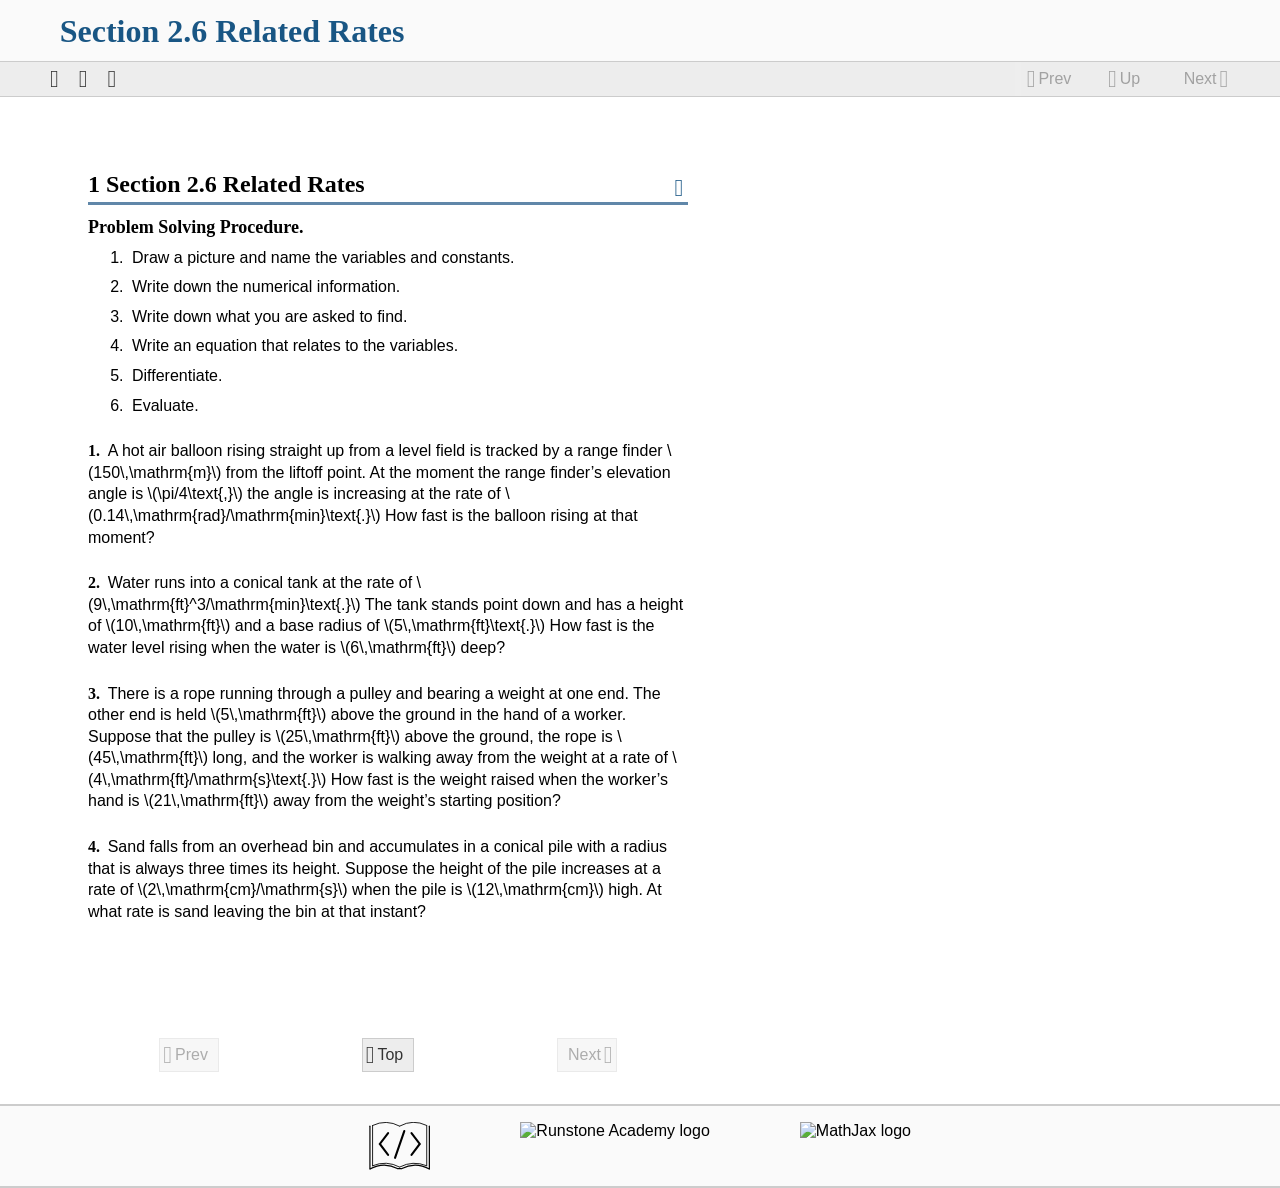
==== rates-web/index.html @ 4ae15e9c "Deploy targets: rates-web, rates-print [2026-10-05 18:11 UTC]" ====
<!DOCTYPE html>
<html>
<!--********************************************-->
<!--*       Generated from PreTeXt source      *-->
<!--*       on 2026-10-05T11:55:40-05:00       *-->
<!--*   A recent stable commit (2022-07-01):   *-->
<!--* 6c761d3dba23af92cba35001c852aac04ae99a5f *-->
<!--*                                          *-->
<!--*         https://pretextbook.org          *-->
<!--*                                          *-->
<!--********************************************-->
<head xmlns:og="http://ogp.me/ns#" xmlns:book="https://ogp.me/ns/book#">
<meta http-equiv="Content-Type" content="text/html; charset=UTF-8">
<meta http-equiv="refresh" content="0; URL='related-rates-document.html'">
<meta property="og:type" content="article">
<meta name="twitter:title" content="Section 2.6 Related Rates">
<meta property="og:title" content="Section 2.6 Related Rates">
<meta name="twitter:card" content="summary">
</head>
<body></body>
</html>
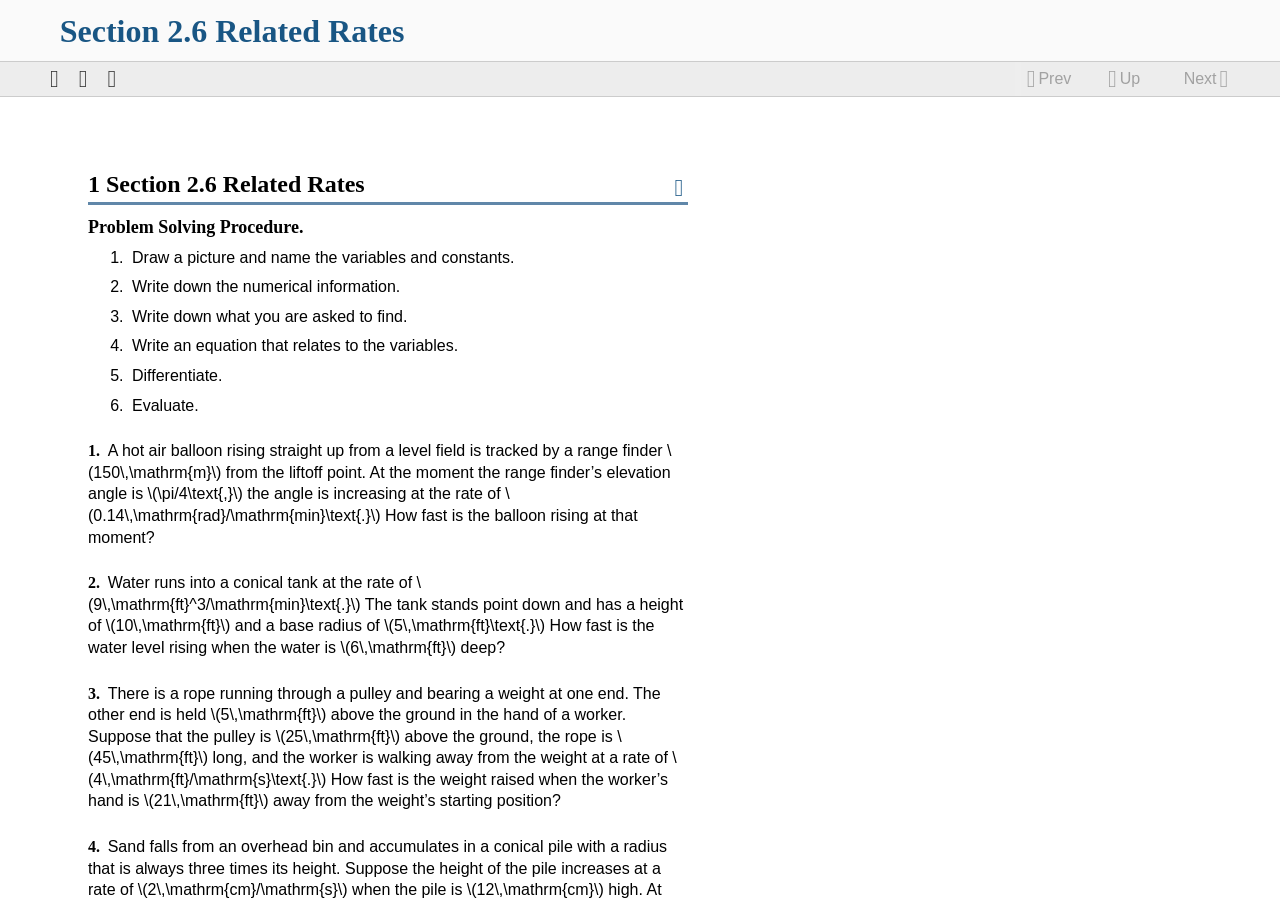
==== commit 1471f61b: "Deploy targets: rates-web, rates-print [2026-10-05 20:12 UTC]" ====
--- a/rates-web/index.html
+++ b/rates-web/index.html
@@ -2,7 +2,7 @@
 <html>
 <!--********************************************-->
 <!--*       Generated from PreTeXt source      *-->
-<!--*       on 2026-10-05T11:55:40-05:00       *-->
+<!--*       on 2026-10-05T15:11:47-05:00       *-->
 <!--*   A recent stable commit (2022-07-01):   *-->
 <!--* 6c761d3dba23af92cba35001c852aac04ae99a5f *-->
 <!--*                                          *-->
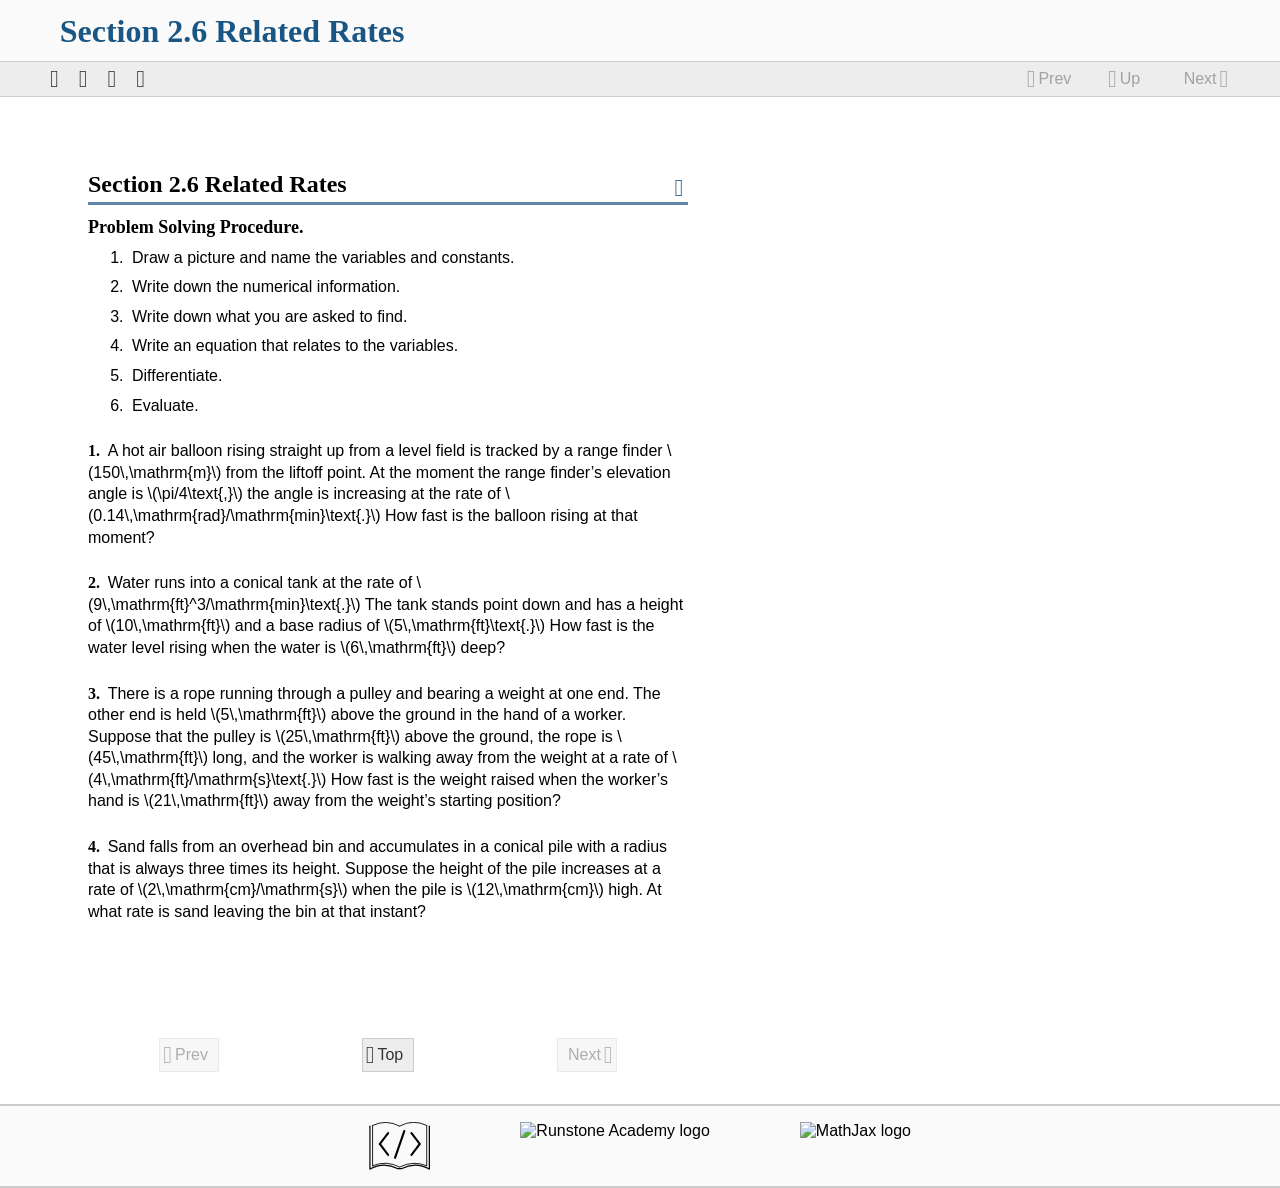
==== commit 9aa64f44: "Deploy targets: rates-web, rates-print [2026-10-05 21:44 UTC]" ====
--- a/rates-web/index.html
+++ b/rates-web/index.html
@@ -2,7 +2,7 @@
 <html>
 <!--********************************************-->
 <!--*       Generated from PreTeXt source      *-->
-<!--*       on 2026-10-05T15:11:47-05:00       *-->
+<!--*       on 2026-10-05T16:44:20-05:00       *-->
 <!--*   A recent stable commit (2022-07-01):   *-->
 <!--* 6c761d3dba23af92cba35001c852aac04ae99a5f *-->
 <!--*                                          *-->
